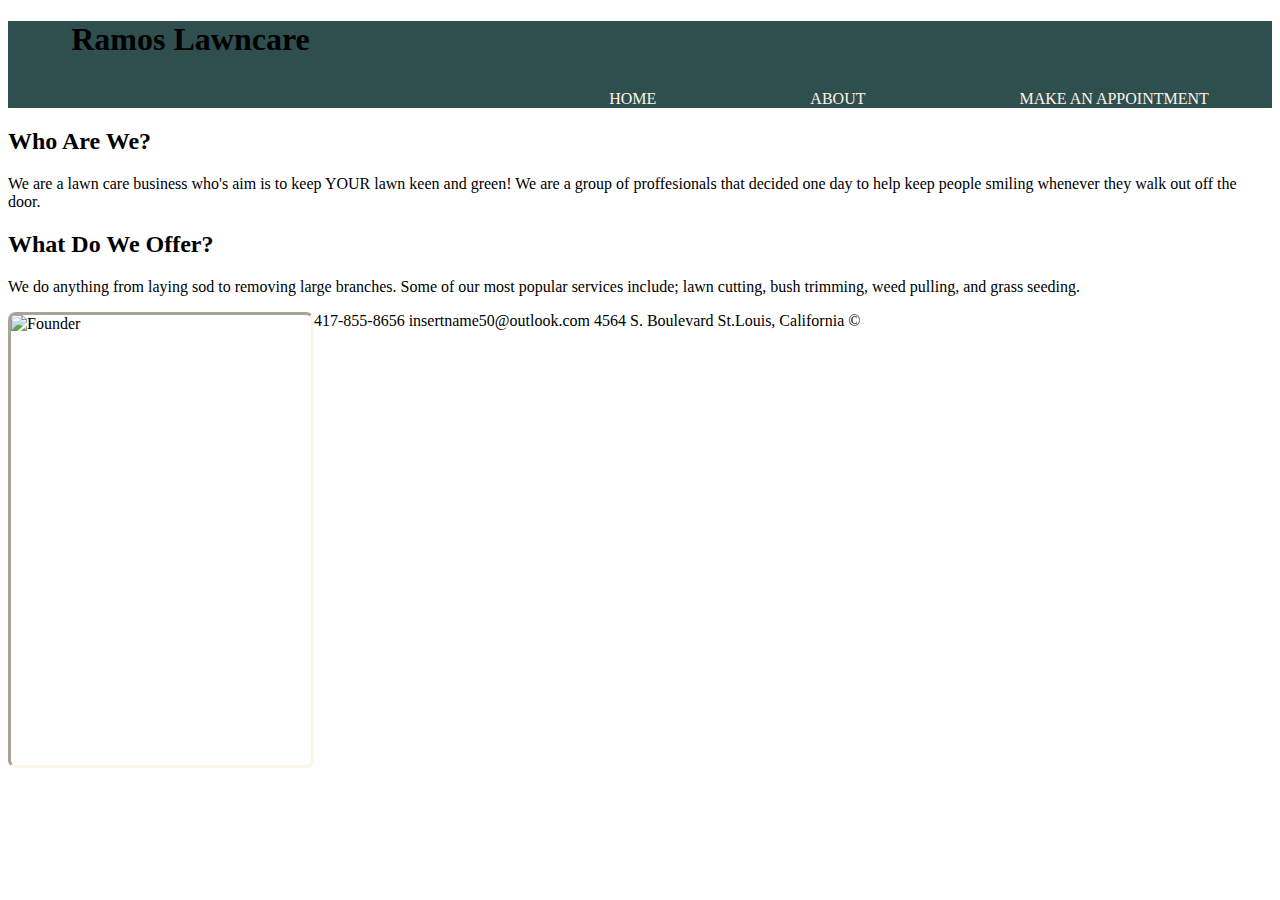
==== index.html @ 93d4a634 "Add files via upload" ====
<!DOCTYPE html>
<html lang="en">
	<head>
		<!--
			Name: Devon Ramos
			Date:09/12/21
			Assignment Name: Business Site
			Filename: index.html
		-->
		<title>Ramos Lawncare</title>	
		<link rel="stylesheet" href="styles.css"/> 
		<meta charset="UTF-8">
		<meta name="keywords" content="lawn care, mowing, cut grass">
	</head>
		
	<body id="body1">
		
		<div class="navbarwhole">
			<div class="navbar">
				
				<h1>Ramos Lawncare</h1>
				
				<nav>
					<ul>
						<li><a href="index.html">Home</a></li>
						<li><a href="about.html">About</a></li>
						<li><a href="#">Make An Appointment</a></li>
					</ul>
				</nav>
			</div>
		</div>
		
		
			
			<h2>Who Are We?</h2>
			
			<div>
				<p>
					We are a lawn care business who's aim is to keep YOUR lawn keen and green! We are a group of proffesionals that decided one day
					to help keep people smiling whenever they walk out off the door.
				</p>
			</div>
			
			<h2>What Do We Offer?</h2>
			
			<div>
				<p>
				We do anything from laying sod to removing large branches. 
				Some of our most popular services include; lawn cutting, bush trimming, weed pulling, and grass seeding. 
				</p>
			</div>
			
			<img src="https://thumbs.dreamstime.com/b/man-sitting-lawn-handsome-young-relaxing-garden-work-40473598.jpg" alt="Founder" width="300" height="450"> 
	
	<footer>417-855-8656 insertname50@outlook.com 4564 S. Boulevard St.Louis, California &copy;</footer>
	
	</body>
	
	

</html>
---- styles.css ----
#body1
{
background-image:url("https://images.unsplash.com/photo-1458245201577-fc8a130b8829?ixid=MnwxMjA3fDB8MHxwaG90by1wYWdlfHx8fGVufDB8fHx8&ixlib=rb-1.2.1&auto=format&fit=crop&w=1355&q=80");
background-repeat:no-repeat;
background-size:cover;
}

#body2
{
background-image:url("https://images.unsplash.com/photo-1558904541-efa843a96f01?ixid=MnwxMjA3fDB8MHxwaG90by1wYWdlfHx8fGVufDB8fHx8&ixlib=rb-1.2.1&auto=format&fit=crop&w=1489&q=80");
background-repeat:no-repeat;
background-size:cover;
}

.navbar
{
	width: 90%;
	margin: 0 auto;
}

.navbarwhole
{
	background: #2F4F4F;
}

.navbarwhole::after
{
	content: '';
	display: table;
	clear: both;
}

nav
{
	float: right;
}

nav ul
{
	margin: 0;
	padding: 0;
	list-style: none;
}
nav li
{
	display: inline-block;
	margin-left: 150px;
	padding-top: 10px;
}

nav a
{
	color: #FDF5E6;
	text-decoration: none;
	text-transform: uppercase;
}

img
{
	float: left;
	border-style: inset;
	border-radius: 8px;
	border-color: #FDF5E6; 
}
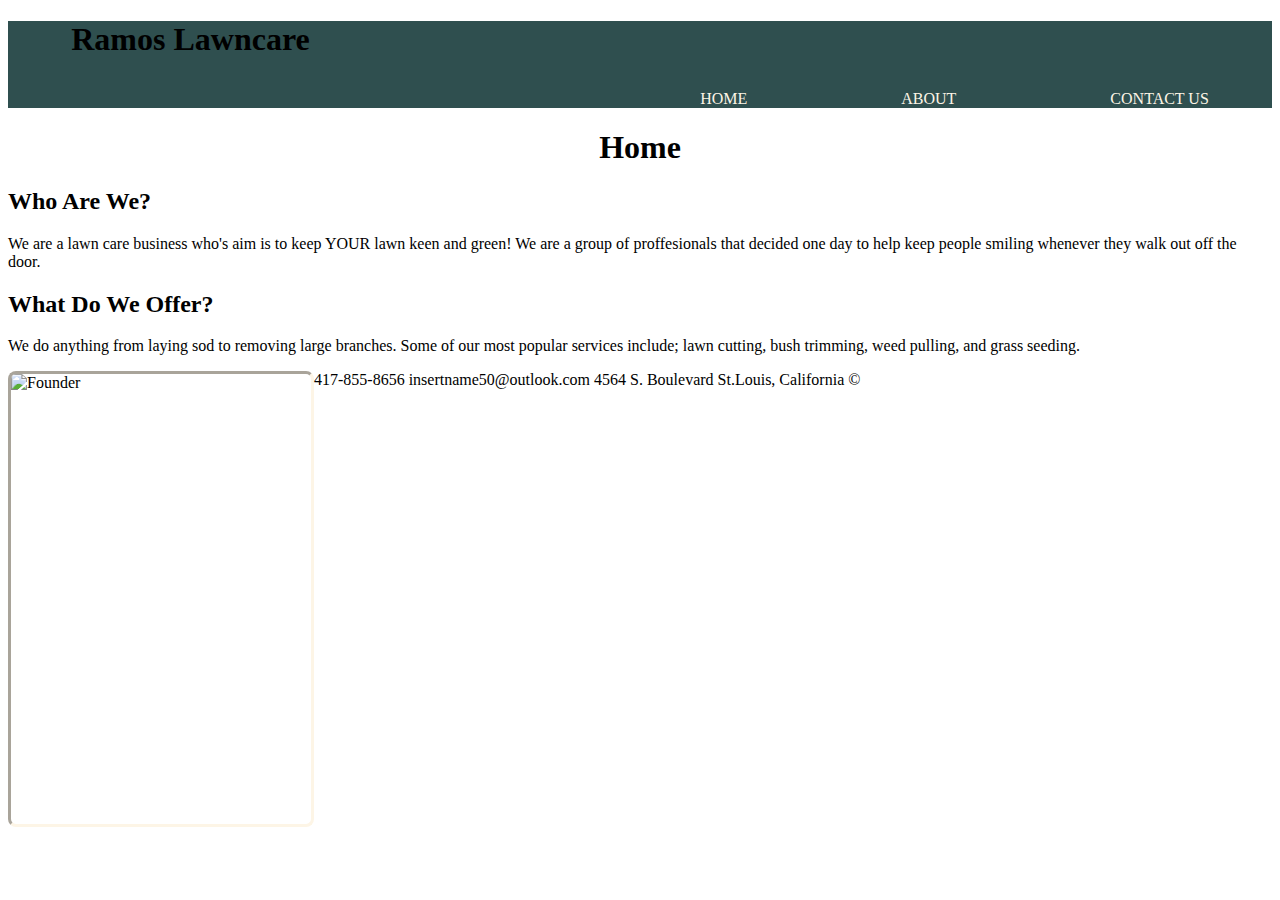
==== commit c3d83f79: "Add files via upload" ====
--- a/index.html
+++ b/index.html
@@ -24,13 +24,13 @@
 					<ul>
 						<li><a href="index.html">Home</a></li>
 						<li><a href="about.html">About</a></li>
-						<li><a href="#">Make An Appointment</a></li>
+						<li><a href="contact_us.html">Contact Us</a></li>
 					</ul>
 				</nav>
 			</div>
 		</div>
 		
-		
+			<h1 id="homeheader">Home</h1>
 			
 			<h2>Who Are We?</h2>
 			
@@ -61,4 +61,4 @@
 </html>
 
 
-	
+	--- a/styles.css
+++ b/styles.css
@@ -61,4 +61,25 @@
 	border-style: inset;
 	border-radius: 8px;
 	border-color: #FDF5E6; 
+}
+
+#homeheader
+{
+	text-align: center;
+	
+	
+}
+
+#aboutheader
+{
+	text-align: center;
+	
+	
+}
+
+#contheader
+{
+	text-align: center;
+	
+	
 }